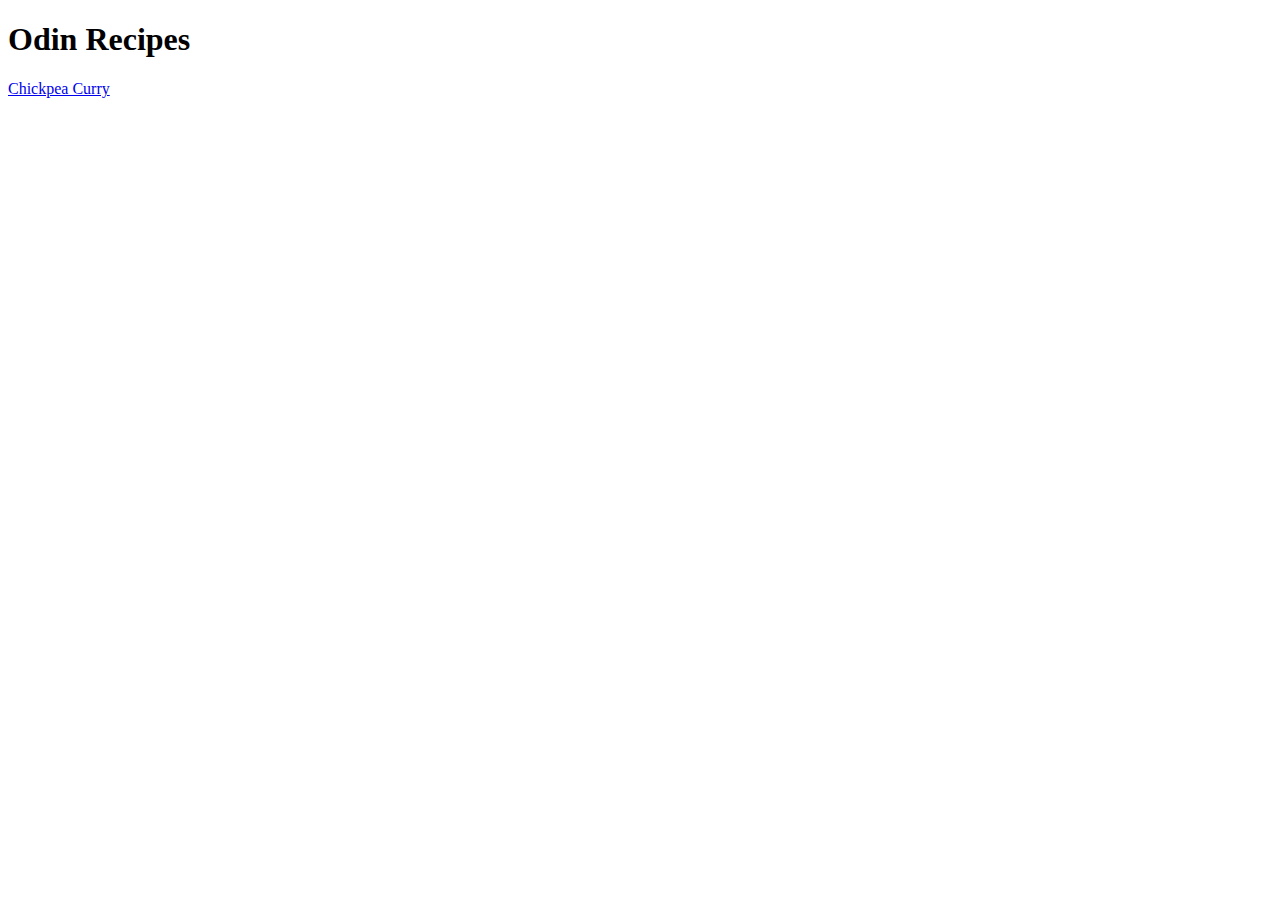
==== index.html @ e317b46d "Add a link from Home to Chickpea Curry page" ====
<!DOCTYPE html>
<html lang="en">
    <head>
        <meta charset="UTF-8">
        <title>Odin Recipes</title>
    </head>

    <body>
        <h1>Odin Recipes</h1>

        <a href="./recipes/chickpea-curry.html">Chickpea Curry</a>
    </body>
</html>
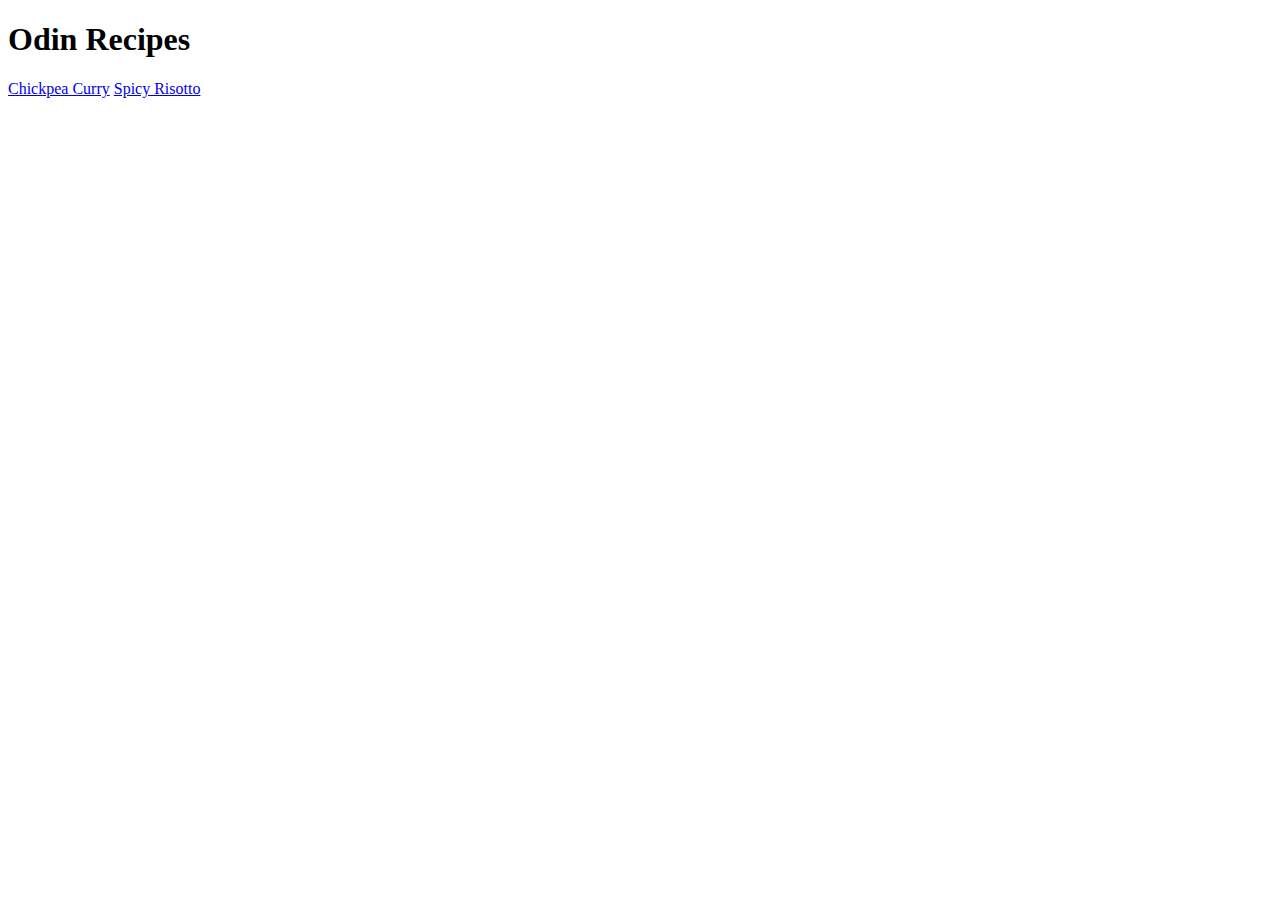
==== commit 423e61f4: "Add link to spicy risotto page from home page" ====
--- a/index.html
+++ b/index.html
@@ -9,5 +9,6 @@
         <h1>Odin Recipes</h1>
 
         <a href="./recipes/chickpea-curry.html">Chickpea Curry</a>
+        <a href="./recipes/spicy-risotto.html">Spicy Risotto</a>
     </body>
 </html>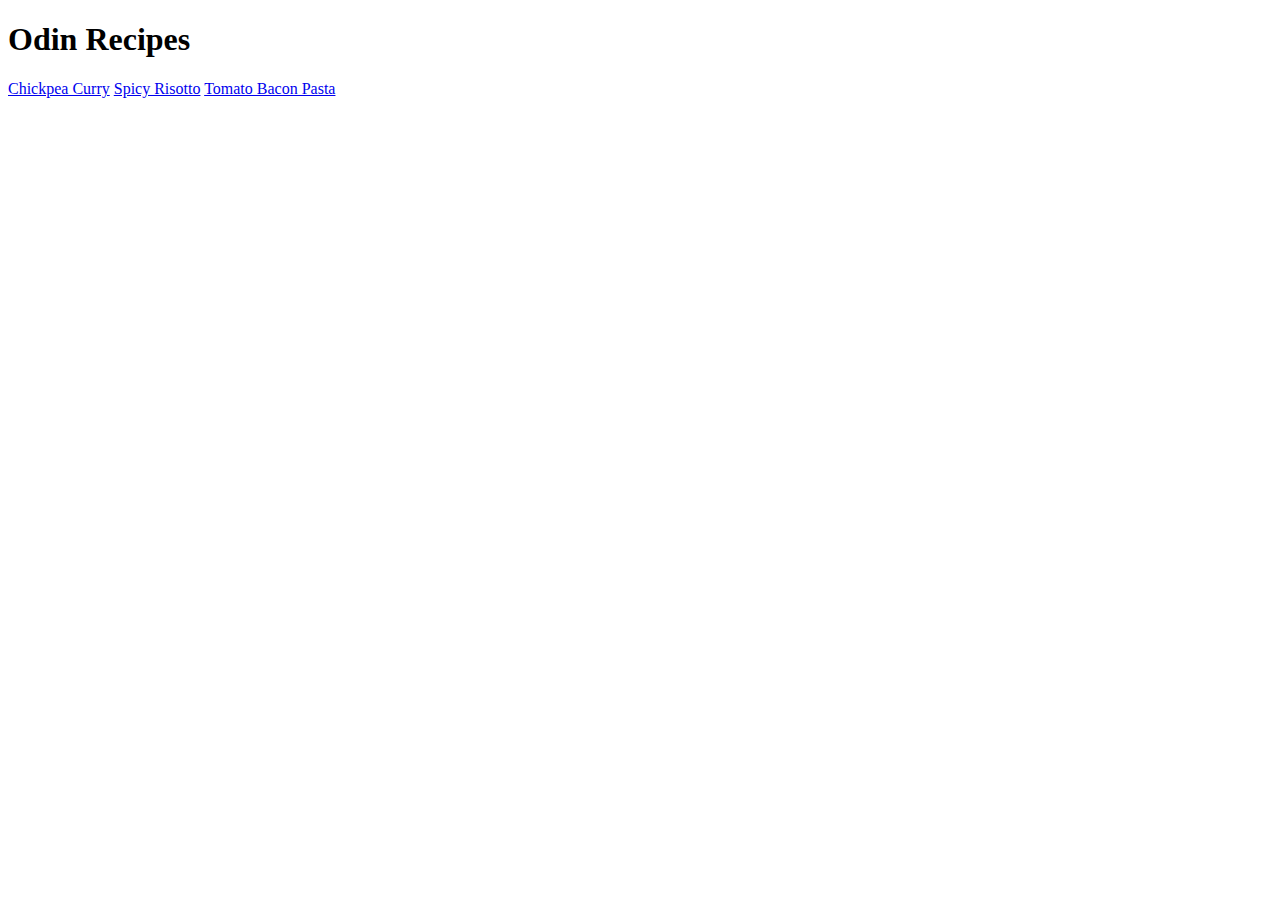
==== commit b9b97106: "Add tomato bacon pasta link to home page" ====
--- a/index.html
+++ b/index.html
@@ -10,5 +10,6 @@
 
         <a href="./recipes/chickpea-curry.html">Chickpea Curry</a>
         <a href="./recipes/spicy-risotto.html">Spicy Risotto</a>
+        <a href="./recipes/tomato-bacon-pasta.html">Tomato Bacon Pasta</a>
     </body>
 </html>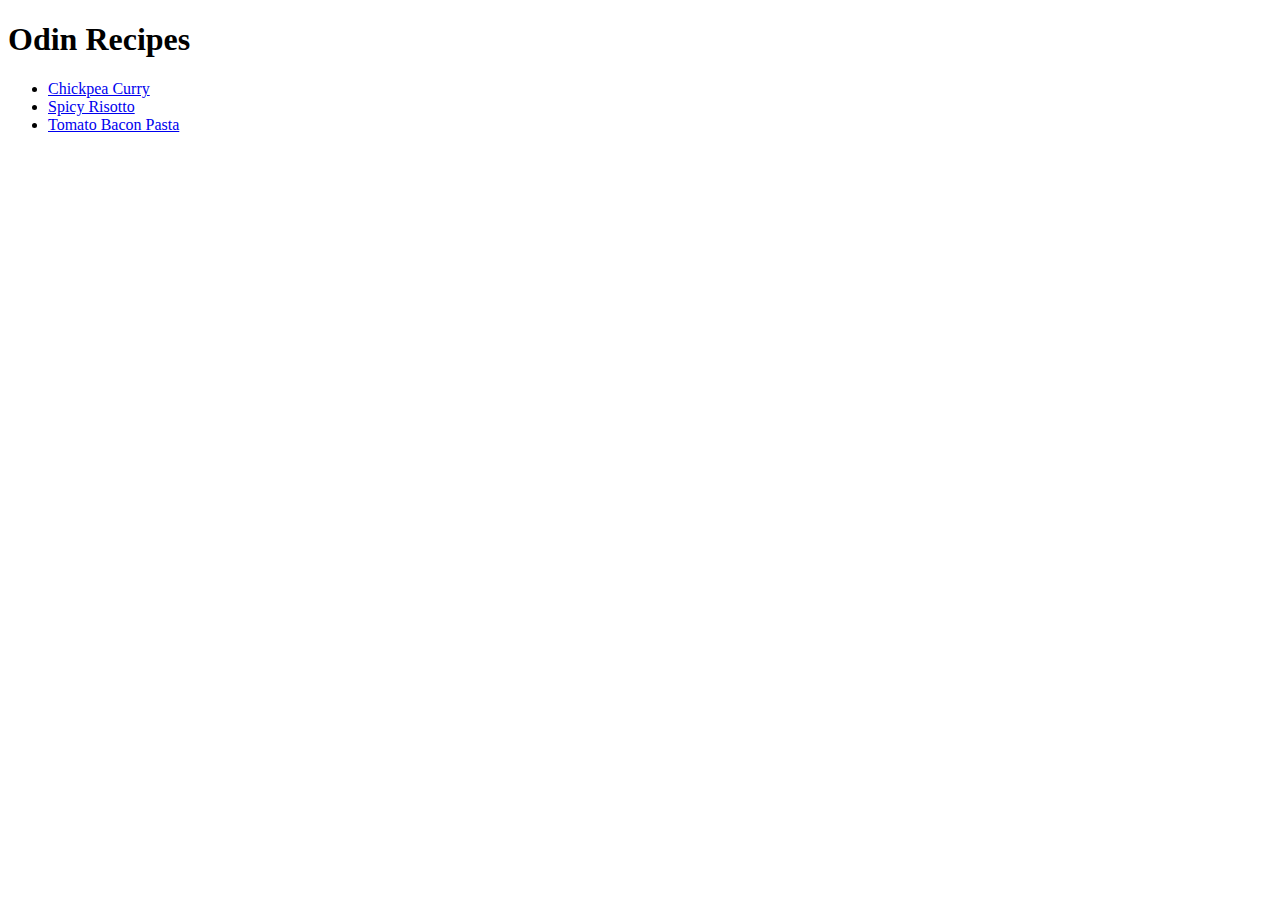
==== commit 647ffc71: "Put page links from home page into a ul list" ====
--- a/index.html
+++ b/index.html
@@ -8,8 +8,10 @@
     <body>
         <h1>Odin Recipes</h1>
 
-        <a href="./recipes/chickpea-curry.html">Chickpea Curry</a>
-        <a href="./recipes/spicy-risotto.html">Spicy Risotto</a>
-        <a href="./recipes/tomato-bacon-pasta.html">Tomato Bacon Pasta</a>
+        <ul>
+            <li><a href="./recipes/chickpea-curry.html">Chickpea Curry</a></li>
+            <li><a href="./recipes/spicy-risotto.html">Spicy Risotto</a></li>
+            <li><a href="./recipes/tomato-bacon-pasta.html">Tomato Bacon Pasta</a></li>
+        </ul>
     </body>
 </html>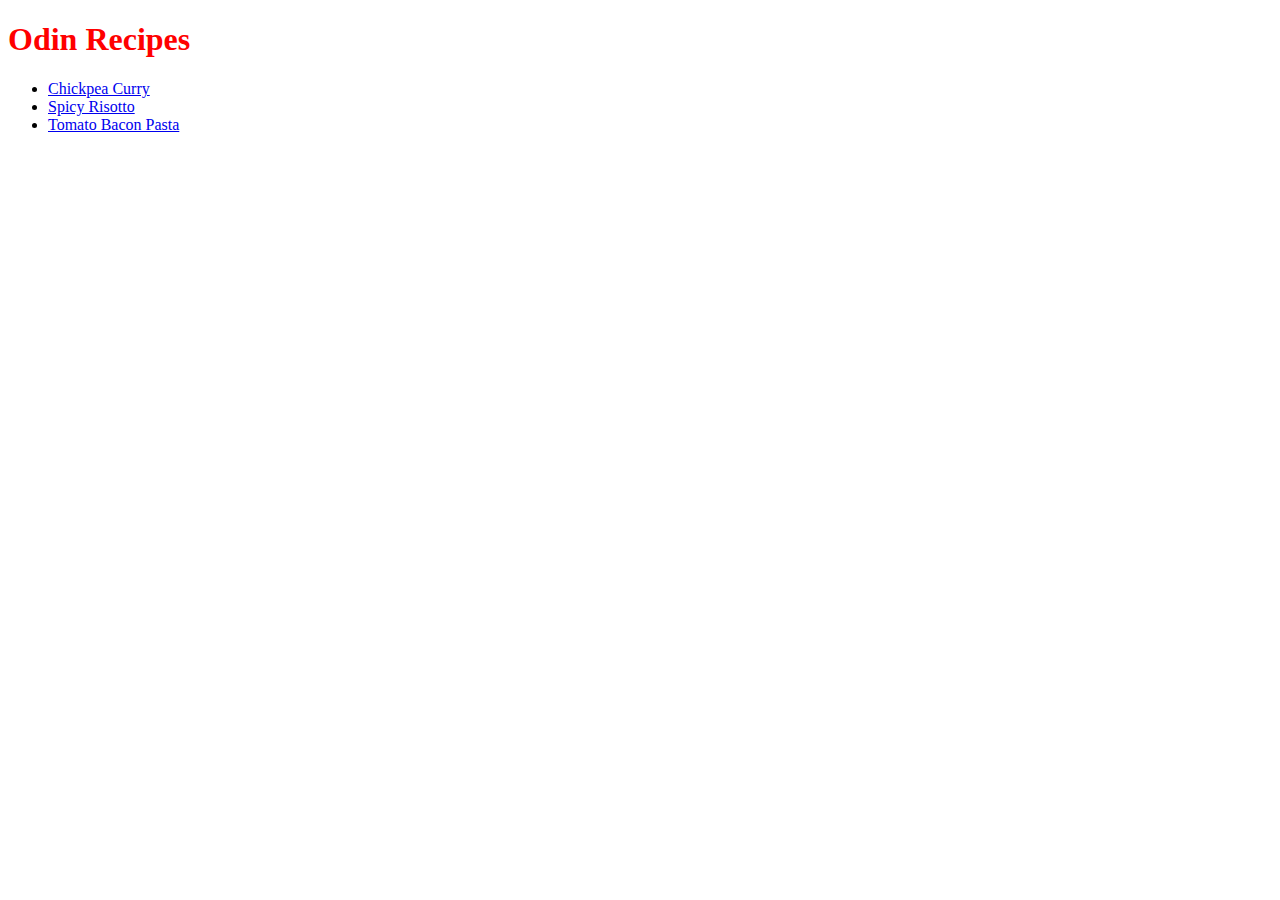
==== commit a4825e30: "Add red text to all h1 elements" ====
--- a/index.html
+++ b/index.html
@@ -3,6 +3,7 @@
     <head>
         <meta charset="UTF-8">
         <title>Odin Recipes</title>
+        <link href="./styles.css" rel="stylesheet">
     </head>
 
     <body>
--- a/styles.css
+++ b/styles.css
@@ -0,0 +1,3 @@
+h1 {
+    color: red;
+}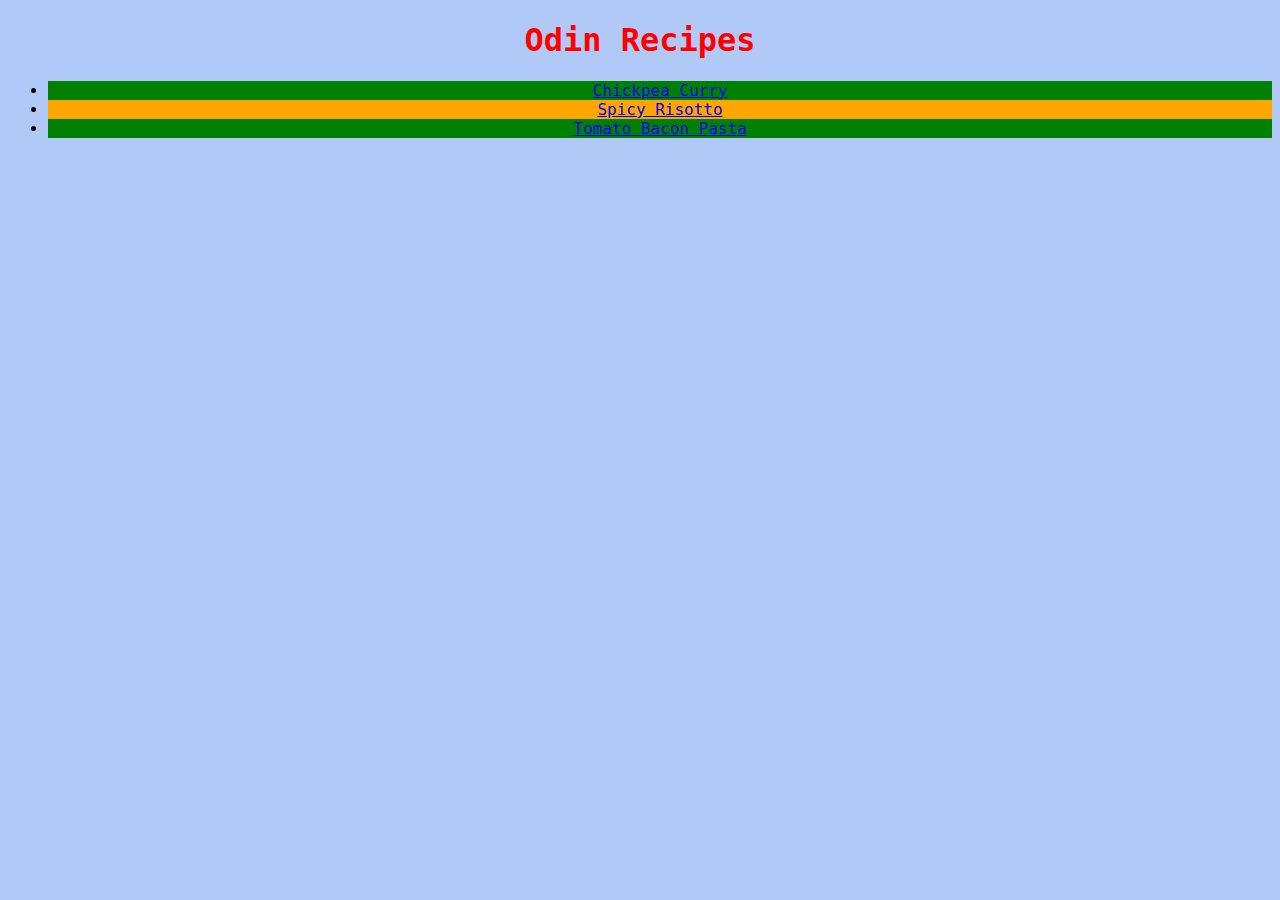
==== commit 655783e7: "Align all home page text centrally" ====
--- a/index.html
+++ b/index.html
@@ -6,13 +6,13 @@
         <link href="./styles.css" rel="stylesheet">
     </head>
 
-    <body>
+    <body id="home">
         <h1>Odin Recipes</h1>
 
         <ul>
-            <li><a href="./recipes/chickpea-curry.html">Chickpea Curry</a></li>
-            <li><a href="./recipes/spicy-risotto.html">Spicy Risotto</a></li>
-            <li><a href="./recipes/tomato-bacon-pasta.html">Tomato Bacon Pasta</a></li>
+            <li class="green"><a href="./recipes/chickpea-curry.html">Chickpea Curry</a></li>
+            <li class="orange"><a href="./recipes/spicy-risotto.html">Spicy Risotto</a></li>
+            <li class="green"><a href="./recipes/tomato-bacon-pasta.html">Tomato Bacon Pasta</a></li>
         </ul>
     </body>
 </html>--- a/styles.css
+++ b/styles.css
@@ -1,3 +1,30 @@
+body {
+    background-color: hsla(219, 79%, 66%, 0.5);
+    font-family: Monaco, monospace;
+}
+
 h1 {
     color: red;
+}
+
+img {
+    width: 400;
+    height: 600;
+}
+
+#home {
+    text-align: center;
+}
+
+.green {
+    background-color: #008000;
+}
+
+.orange {
+    background-color: rgb(255, 165, 0);
+}
+
+.small {
+    font-size: 14px;
+    font-weight: bold;
 }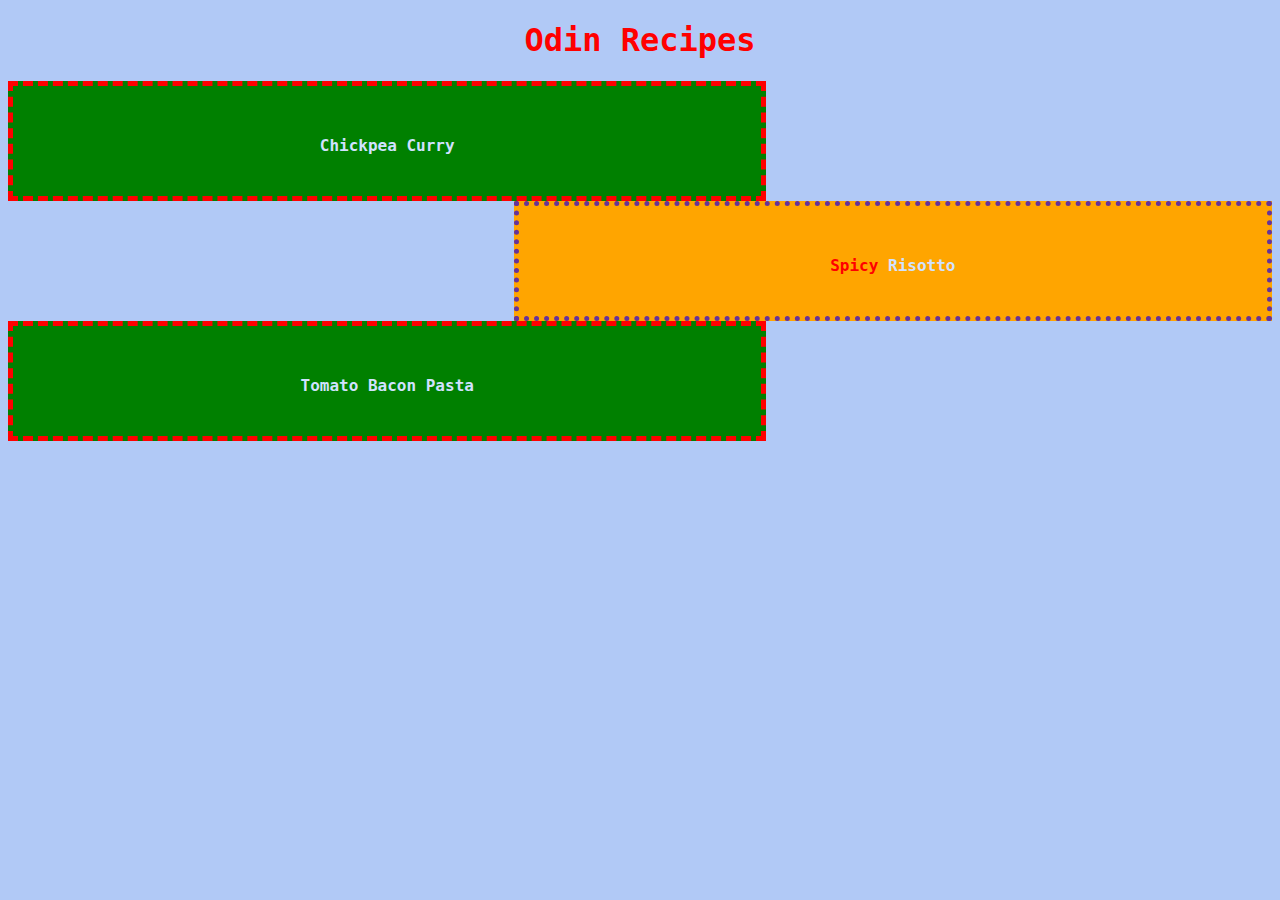
==== commit 31bb408e: "Add layout styling to the home page list" ====
--- a/index.html
+++ b/index.html
@@ -9,9 +9,9 @@
     <body id="home">
         <h1>Odin Recipes</h1>
 
-        <ul>
+        <ul class="recipes-list">
             <li class="green"><a href="./recipes/chickpea-curry.html">Chickpea Curry</a></li>
-            <li class="orange"><a href="./recipes/spicy-risotto.html">Spicy Risotto</a></li>
+            <li class="orange"><a href="./recipes/spicy-risotto.html"><span>Spicy</span> Risotto</a></li>
             <li class="green"><a href="./recipes/tomato-bacon-pasta.html">Tomato Bacon Pasta</a></li>
         </ul>
     </body>
--- a/styles.css
+++ b/styles.css
@@ -16,12 +16,37 @@
     text-align: center;
 }
 
+.recipes-list {
+    padding: 0;
+}
+
+.recipes-list li {
+    list-style-type: none;
+    width: 60%;
+    height: 120px;
+    padding-top: 50px;
+    box-sizing: border-box;
+}
+
+.recipes-list li a {
+    text-decoration: none;
+    color: hsl(218, 100%, 91%);
+    font-weight: bold;
+}
+
 .green {
     background-color: #008000;
+    border: 5px dashed red;
 }
 
 .orange {
     background-color: rgb(255, 165, 0);
+    margin-left: auto;
+    border: 5px dotted rebeccapurple;
+}
+
+.orange span {
+    color: red;
 }
 
 .small {
